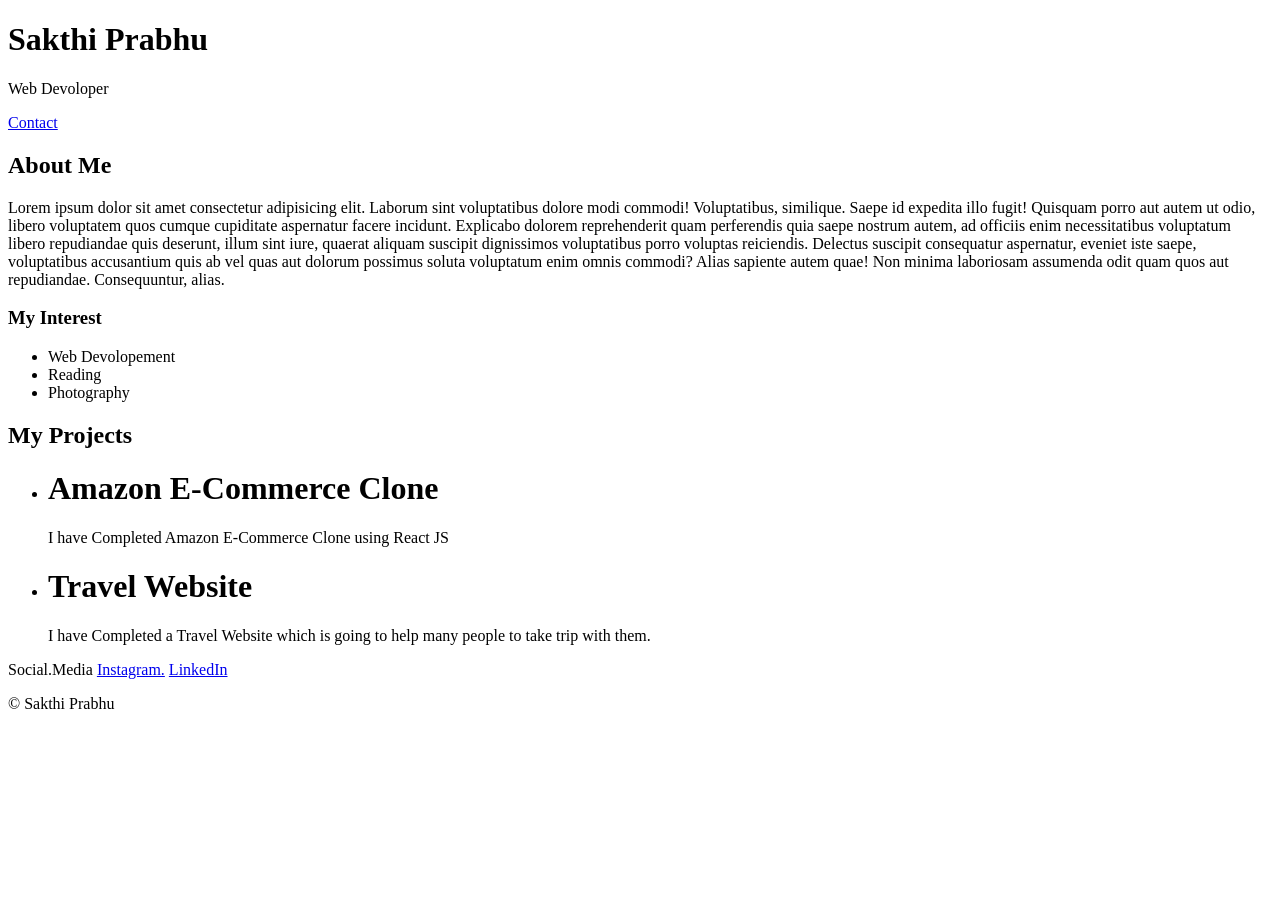
==== index.html @ d4f9af82 "Add files via upload" ====
<!DOCTYPE html>
<html lang="en">
<head>
    <meta charset="UTF-8">
    <meta name="viewport" content="width=device-width, initial-scale=1.0">
    <link rel="stylesheet" href="/portfolio-upgrade/style.css">
    <link rel="preconnect" href="https://fonts.googleapis.com">
    <link rel="preconnect" href="https://fonts.gstatic.com" crossorigin>
    <link href="https://fonts.googleapis.com/css2?family=Young+Serif&display=swap" rel="stylesheet">
    <title>Document</title>
</head>
<body>
    <div class="container">
        <div class="section-one">
            <h1 class="section-one__name">Sakthi Prabhu</h1>
            <p class="section-one__role">Web Devoloper</p>
            <a class="section-one__contact" href="/portfolio-upgrade/contact.html">Contact</a></h2>
        </div>

        <div class="section-two">
        <h2 class="section-two__title">About Me</h2>
        <p>Lorem ipsum dolor sit amet consectetur adipisicing elit. Laborum sint voluptatibus dolore modi commodi! Voluptatibus, similique. Saepe id expedita illo fugit! Quisquam porro aut autem ut odio, libero voluptatem quos cumque cupiditate aspernatur facere incidunt. Explicabo dolorem reprehenderit quam perferendis quia saepe nostrum autem, ad officiis enim necessitatibus voluptatum libero repudiandae quis deserunt, illum sint iure, quaerat aliquam suscipit dignissimos voluptatibus porro voluptas reiciendis. Delectus suscipit consequatur aspernatur, eveniet iste saepe, voluptatibus accusantium quis ab vel quas aut dolorum possimus soluta voluptatum enim omnis commodi? Alias sapiente autem quae! Non minima laboriosam assumenda odit quam quos aut repudiandae. Consequuntur, alias.</p>
        </div>
        <div class="section-three">
                <h3 class="section-three__title">My Interest</h3>
            <ul class="section-three_desc">
                <li>Web Devolopement</li>
                <li>Reading</li>
                <li>Photography</li>
            </ul>
        </div>

        <div class="section-four">
            <h2 class="section-four__title">My Projects</h2>
        <ul class="section-four__desc">
            <li>
                <h1>Amazon E-Commerce Clone</h1>
                <p>I have Completed Amazon E-Commerce Clone using React JS</p>
                <li>
        
                    <h1>Travel Website</h1>
                    <p>I have Completed a Travel Website which is going to help many people to take trip with them.</p>
                </li>
            </li>
        </ul>  
        </div>

        <div class="section-five">
            <p class="section-five__title">Social.Media 
            <a href="https://www.instagram.com/">Instagram.</a>
            <a href="https://www.google.com/aclk?sa=L&ai=DChsSEwi3nZXUoumUAxUeB3sHHe39LgYYACICCAEQABoCdG0&ae=2&co=1&ase=2&gclid=Cj0KCQjw_vnQBhCxARIsADcZyxIfLg_hqu2KpSiRk6CFCVlwaSfx4MNWTlWEEfylRPYu6rZQ1X-GZ9saAuF7EALw_wcB&cid=[base64]&cce=2&category=acrcp_v1_71&sig=AOD64_3s5UcDz6vhtLU1yhQzO2fouokYcQ&q&nis=4&adurl&ved=2ahUKEwjghI_UoumUAxU4QPUHHZhBKnkQ0Qx6BAgMEAE">LinkedIn</a>
            </p>
            <p class="section-five__desc">&copy; Sakthi Prabhu</p>
        </div>
  
        
    </div>
</body>
</html>
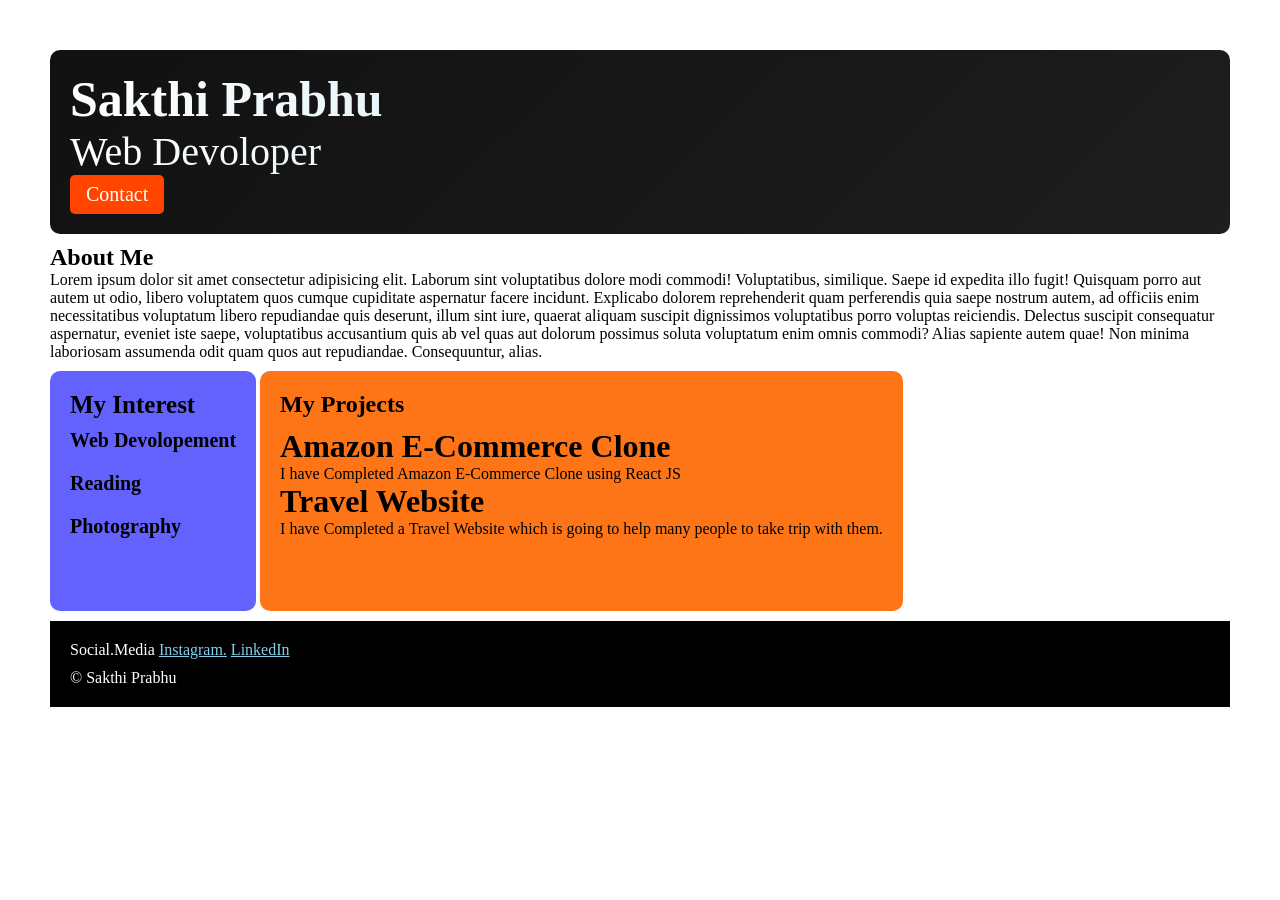
==== commit 8d5f2c2b: "Update index.html" ====
--- a/index.html
+++ b/index.html
@@ -3,7 +3,7 @@
 <head>
     <meta charset="UTF-8">
     <meta name="viewport" content="width=device-width, initial-scale=1.0">
-    <link rel="stylesheet" href="/portfolio-upgrade/style.css">
+    <link rel="stylesheet" href="style.css">
     <link rel="preconnect" href="https://fonts.googleapis.com">
     <link rel="preconnect" href="https://fonts.gstatic.com" crossorigin>
     <link href="https://fonts.googleapis.com/css2?family=Young+Serif&display=swap" rel="stylesheet">
--- a/style.css
+++ b/style.css
@@ -0,0 +1,208 @@
+*{
+    padding: 0%;
+    margin: 0%;
+}
+.container{
+    padding: 50px;
+}
+
+body{
+    font-family: "Young Serif", serif;
+}
+
+.section-one{
+    background: linear-gradient(
+        -45deg,
+        #000000,
+        #111111,
+        #222222,
+        #111111
+    );
+    background-size: 400% 400%;
+    animation: gradientMove 8s ease infinite;
+    color: white;
+    padding: 20px;
+    border-radius: 10px;
+}
+
+@keyframes gradientMove{
+    0%{
+        background-position: 0% 50%;
+    }
+    50%{
+        background-position: 100% 50%;
+    }
+    100%{
+        background-position: 0% 50%;
+    }
+}
+.section-one__contact{
+    font-size: 20px;
+    text-decoration: none;
+    padding: 8px 16px;
+    border-radius: 5px;
+    display: inline-block;
+
+    background: linear-gradient(
+        to right,
+        orangered 50%,
+        white 50%
+    );
+
+    background-size: 200% 100%;
+    background-position: left;
+
+    color: white;
+
+    transition: background-position 0.4s ease,
+                color 0.4s ease;
+}
+
+.section-one__contact:hover{
+    background-position: right;
+    color: orangered;
+}
+
+
+
+.section-one__name{
+    font-size: 60px;
+}
+.section-one__name{
+    font-size: 50px;
+    font-weight: bold;
+
+    background: linear-gradient(
+        90deg,
+        #ffffff,
+        lightblue,
+        #ffffff
+    );
+    background-size: 200% auto;
+
+    -webkit-background-clip: text;
+    background-clip: text;
+    -webkit-text-fill-color: transparent;
+
+    animation: textShine 3s linear infinite;
+}
+
+@keyframes textShine{
+    from{
+        background-position: 0% center;
+    }
+    to{
+        background-position: 200% center;
+    }
+}
+.section-one__role{
+    font-size: 40px;
+    background: linear-gradient(
+        90deg,
+        #ffffff,
+        lightblue,
+        #ffffff
+    );
+    background-size: 200% auto;
+
+    -webkit-background-clip: text;
+    background-clip: text;
+    -webkit-text-fill-color: transparent;
+
+    animation: textShine 3s linear infinite;
+}
+
+.section-two,
+.section-three,
+.section-four,
+.section-five {
+    margin-top: 10px;
+}
+
+.section-two__desc,
+.section-three__desc,
+.section-four__desc,
+.section-five__desc {
+    margin-top: 10px ;
+}
+
+.section-three{
+    background-color: #6462FD;
+    color:black;
+    display: inline-block;
+    padding:20px;
+    border-radius: 10px;
+    font-weight: 550;
+    height: 200px;
+    vertical-align: top;
+}
+.section-three__title{
+    font-weight: 700;
+    margin-bottom:10px ;
+    font-size: 25px;
+}
+
+.section-three li{
+    font-size: 20px;
+    margin-bottom: 20px;
+}
+.section-three li,
+.section-four li {
+    list-style: none;
+}
+
+.section-four{
+    background-color: #FE7517;
+    padding: 20px;
+    color: black;
+    border-radius: 10px;
+    display: inline-block;
+    vertical-align: top;
+    height:200px;
+}
+
+.section-five{
+    background-color: #000000;
+    color: white;
+    padding: 20px;
+}
+
+.section-five__title a{
+    text-decoration: underline;
+    color: skyblue;
+}
+
+.contact-form{
+    margin-top: 20px;
+}
+
+.contact-from__input,
+.contact-from__textarea,
+.contact-from__submit{
+    margin-top: 10px;
+}
+
+.contact-from__input{
+    padding: 10px;
+    border: none;
+    border-bottom: 1px solid black;
+    outline: none;
+}
+
+.contact-from__input:focus{
+    border-bottom:3px solid black ;
+}
+
+.contact-from__textarea{
+    padding: 10px;
+    margin-left: 5px;
+}
+
+.contact-form__submit{
+    padding: 10px 20px;
+    background-color: orangered;
+    border-radius: 5px;
+    border: none;
+    color: white;
+
+}
